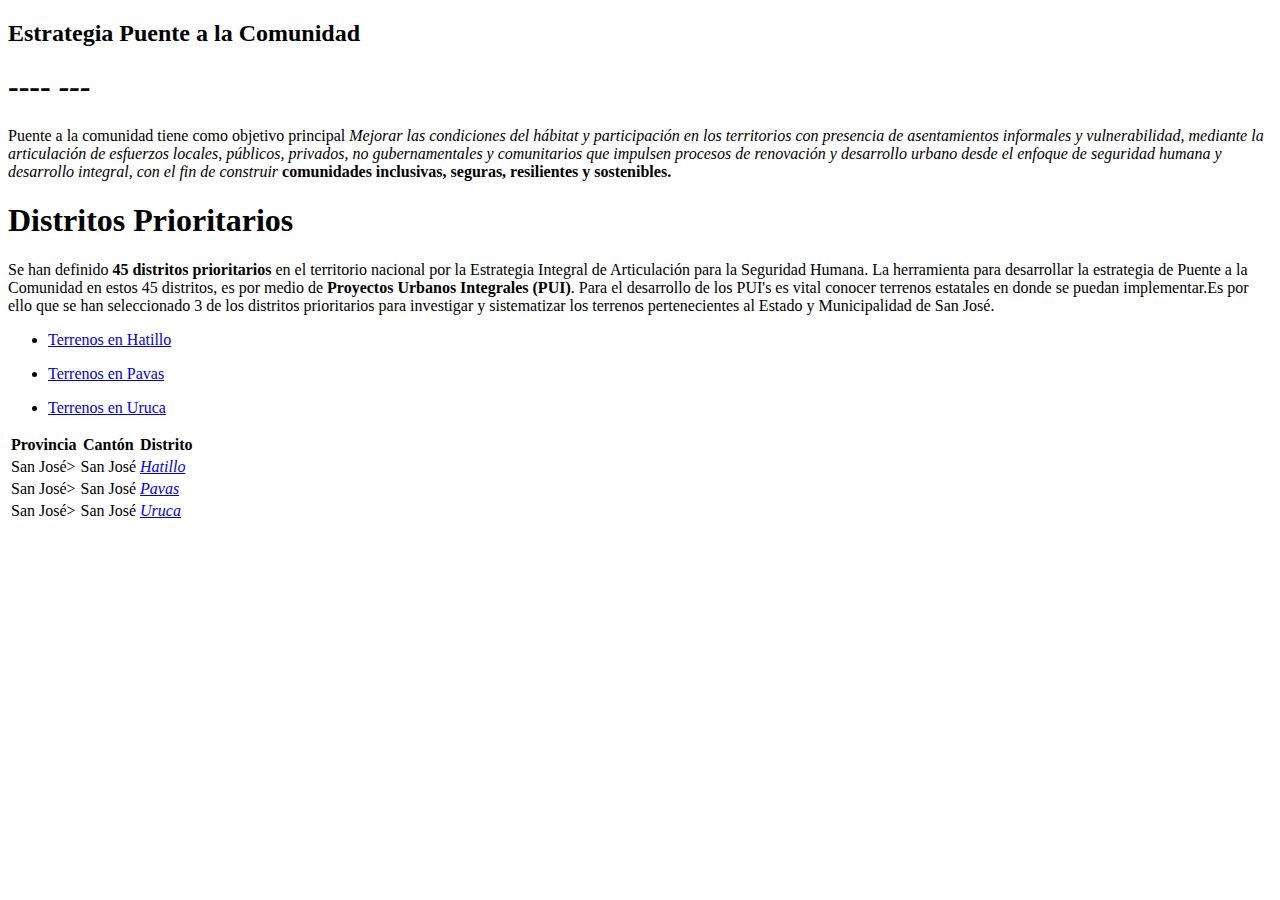
==== index.html @ 405e114e "Add files via upload" ====
<!DOCTYPE html>
<html lang="es">
<head>
    <meta charset="UTF-8">
    <title>Puente a la comunidad</title>     
</head>
<body>
    <!-- Comentario -->
    <h2>Estrategia Puente a la Comunidad</h2>
 <p>

    <h1>---- <em>---</em></h1>
<p>

        Puente a la comunidad tiene como objetivo principal <em> Mejorar las condiciones del hábitat
        y participación en los territorios con presencia de asentamientos informales y vulnerabilidad,
        mediante la articulación de esfuerzos locales, públicos, privados, no gubernamentales y comunitarios
        que impulsen procesos de renovación y desarrollo urbano desde el enfoque de seguridad humana y desarrollo integral, 
        con el fin de construir </em> <strong>comunidades inclusivas, seguras, resilientes y sostenibles. </strong>
<p>

    <h1>Distritos Prioritarios</h2>
<p>

    Se han definido <strong>45 distritos prioritarios </strong> en el territorio nacional por la Estrategia Integral
    de Articulación para la Seguridad Humana. La herramienta para desarrollar la estrategia de Puente a la Comunidad en estos 45 distritos,
    es por medio de <strong>Proyectos Urbanos Integrales (PUI)</strong>. Para el desarrollo de los PUI's es vital conocer
    terrenos estatales en donde se puedan implementar.Es por ello que se han seleccionado 3 de los distritos prioritarios para investigar
    y sistematizar los terrenos pertenecientes al Estado y Municipalidad de San José.

<p> 

    <table>
        <thead>
            <tr>
            <th>Provincia</th><th>Cantón</th><th>Distrito</th>
            </tr>
        </thead>
        <tbody>
            <tr>
                <td>San José></td><td>San José</td><td><a href="https://www.msj.go.cr/MSJ/Capital/SitePages/Distritos%20old/hatillo.aspx"><em>Hatillo</em></a></td>
            </tr>
                <td>San José></td><td>San José</td><td><a href="https://www.msj.go.cr/MSJ/Capital/SitePages/Distritos%20old/pavas.aspx"><em>Pavas</em></a></td>
            </tr>
                <td>San José></td><td>San José</td><td><a href="https://www.msj.go.cr/MSJ/Capital/SitePages/Distritos%20old/uruca.aspx"><em>Uruca</em></a></td>
            </tr>
                <nav>
                    <ul>
                      <li><a href="hatillo.html">Terrenos en Hatillo</a></li>
                    </ul>
                  </nav> 
                  <nav>
                    <ul>
                      <li><a href="pavas.html">Terrenos en Pavas</a></li>
                    </ul>
                  </nav> 
                  <nav>
                    <ul>
                      <li><a href="uruca.html">Terrenos en Uruca</a></li>
                    </ul>
                  </nav>             
</body>
</html>
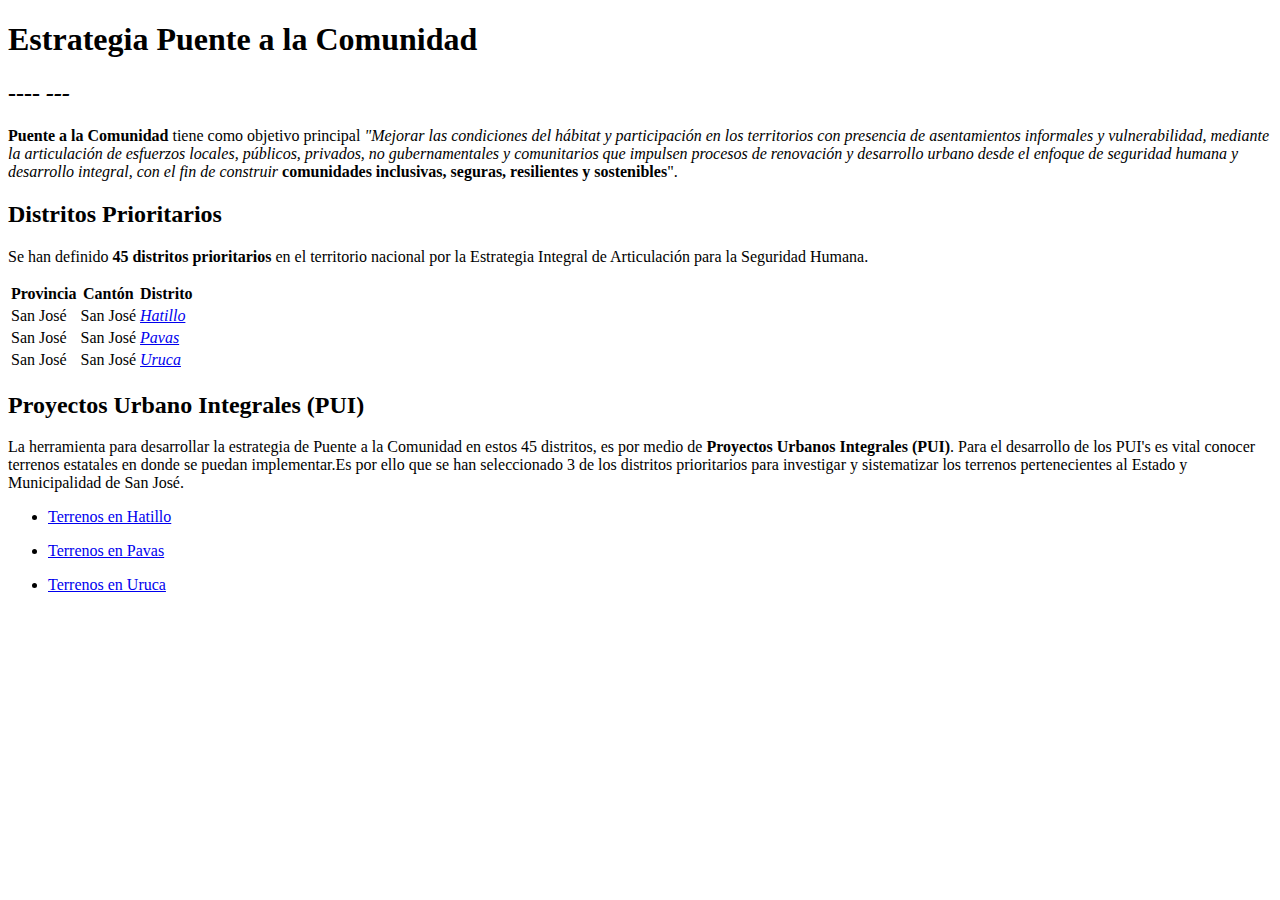
==== commit b3e04d4e: "commit inicial" ====
--- a/index.html
+++ b/index.html
@@ -6,28 +6,24 @@
 </head>
 <body>
     <!-- Comentario -->
-    <h2>Estrategia Puente a la Comunidad</h2>
+    <h1>Estrategia Puente a la Comunidad</h1>
  <p>
 
-    <h1>---- <em>---</em></h1>
+    <h2>---- <em>---</em></h2>
 <p>
 
-        Puente a la comunidad tiene como objetivo principal <em> Mejorar las condiciones del hábitat
+        <strong>Puente a la Comunidad</strong> tiene como objetivo principal <em> "Mejorar las condiciones del hábitat
         y participación en los territorios con presencia de asentamientos informales y vulnerabilidad,
         mediante la articulación de esfuerzos locales, públicos, privados, no gubernamentales y comunitarios
         que impulsen procesos de renovación y desarrollo urbano desde el enfoque de seguridad humana y desarrollo integral, 
-        con el fin de construir </em> <strong>comunidades inclusivas, seguras, resilientes y sostenibles. </strong>
+        con el fin de construir </em> <strong>comunidades inclusivas, seguras, resilientes y sostenibles</strong>". 
 <p>
 
-    <h1>Distritos Prioritarios</h2>
+    <h2>Distritos Prioritarios</h2>
 <p>
 
     Se han definido <strong>45 distritos prioritarios </strong> en el territorio nacional por la Estrategia Integral
-    de Articulación para la Seguridad Humana. La herramienta para desarrollar la estrategia de Puente a la Comunidad en estos 45 distritos,
-    es por medio de <strong>Proyectos Urbanos Integrales (PUI)</strong>. Para el desarrollo de los PUI's es vital conocer
-    terrenos estatales en donde se puedan implementar.Es por ello que se han seleccionado 3 de los distritos prioritarios para investigar
-    y sistematizar los terrenos pertenecientes al Estado y Municipalidad de San José.
-
+    de Articulación para la Seguridad Humana. 
 <p> 
 
     <table>
@@ -38,26 +34,36 @@
         </thead>
         <tbody>
             <tr>
-                <td>San José></td><td>San José</td><td><a href="https://www.msj.go.cr/MSJ/Capital/SitePages/Distritos%20old/hatillo.aspx"><em>Hatillo</em></a></td>
+                <td>San José</td><td>San José</td><td><a href="https://www.msj.go.cr/MSJ/Capital/SitePages/Distritos%20old/hatillo.aspx"><em>Hatillo</em></a></td>
             </tr>
-                <td>San José></td><td>San José</td><td><a href="https://www.msj.go.cr/MSJ/Capital/SitePages/Distritos%20old/pavas.aspx"><em>Pavas</em></a></td>
+                <td>San José</td><td>San José</td><td><a href="https://www.msj.go.cr/MSJ/Capital/SitePages/Distritos%20old/pavas.aspx"><em>Pavas</em></a></td>
             </tr>
-                <td>San José></td><td>San José</td><td><a href="https://www.msj.go.cr/MSJ/Capital/SitePages/Distritos%20old/uruca.aspx"><em>Uruca</em></a></td>
+                <td>San José</td><td>San José</td><td><a href="https://www.msj.go.cr/MSJ/Capital/SitePages/Distritos%20old/uruca.aspx"><em>Uruca</em></a></td>
             </tr>
-                <nav>
-                    <ul>
-                      <li><a href="hatillo.html">Terrenos en Hatillo</a></li>
-                    </ul>
-                  </nav> 
-                  <nav>
-                    <ul>
-                      <li><a href="pavas.html">Terrenos en Pavas</a></li>
-                    </ul>
-                  </nav> 
-                  <nav>
-                    <ul>
-                      <li><a href="uruca.html">Terrenos en Uruca</a></li>
-                    </ul>
-                  </nav>             
+          </table>
+ 
+    <h2>Proyectos Urbano Integrales (PUI)</h2>
+<p>     
+      La herramienta para desarrollar la estrategia de Puente a la Comunidad en estos 45 distritos,
+      es por medio de <strong>Proyectos Urbanos Integrales (PUI)</strong>. Para el desarrollo de los PUI's es vital conocer
+      terrenos estatales en donde se puedan implementar.Es por ello que se han seleccionado 3 de los distritos prioritarios para investigar
+      y sistematizar los terrenos pertenecientes al Estado y Municipalidad de San José.
+<p>
+
+  <nav>
+      <ul>
+        <li><a href="hatillo.html">Terrenos en Hatillo</a></li>
+       </ul>
+   </nav> 
+    <nav>
+       <ul>
+         <li><a href="pavas.html">Terrenos en Pavas</a></li>
+       </ul>
+      </nav> 
+      <nav>
+          <ul>
+             <li><a href="uruca.html">Terrenos en Uruca</a></li>
+           </ul>
+           </nav>             
 </body>
 </html>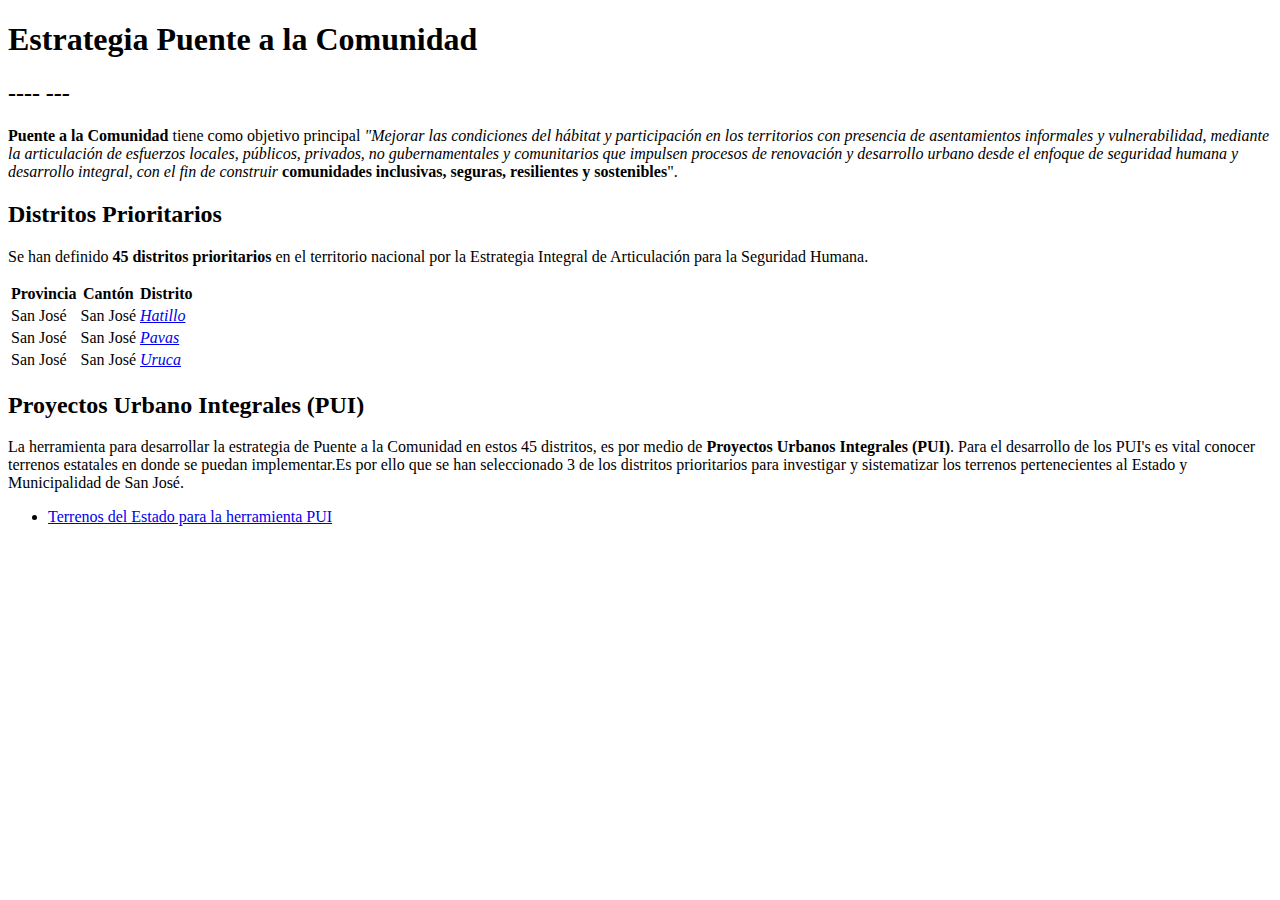
==== commit f96ae36e: "segundo" ====
--- a/index.html
+++ b/index.html
@@ -52,18 +52,8 @@
 
   <nav>
       <ul>
-        <li><a href="hatillo.html">Terrenos en Hatillo</a></li>
+        <li><a href="Terrenos.html">Terrenos del Estado para la herramienta PUI</a></li>
        </ul>
-   </nav> 
-    <nav>
-       <ul>
-         <li><a href="pavas.html">Terrenos en Pavas</a></li>
-       </ul>
-      </nav> 
-      <nav>
-          <ul>
-             <li><a href="uruca.html">Terrenos en Uruca</a></li>
-           </ul>
-           </nav>             
+   </nav>           
 </body>
 </html>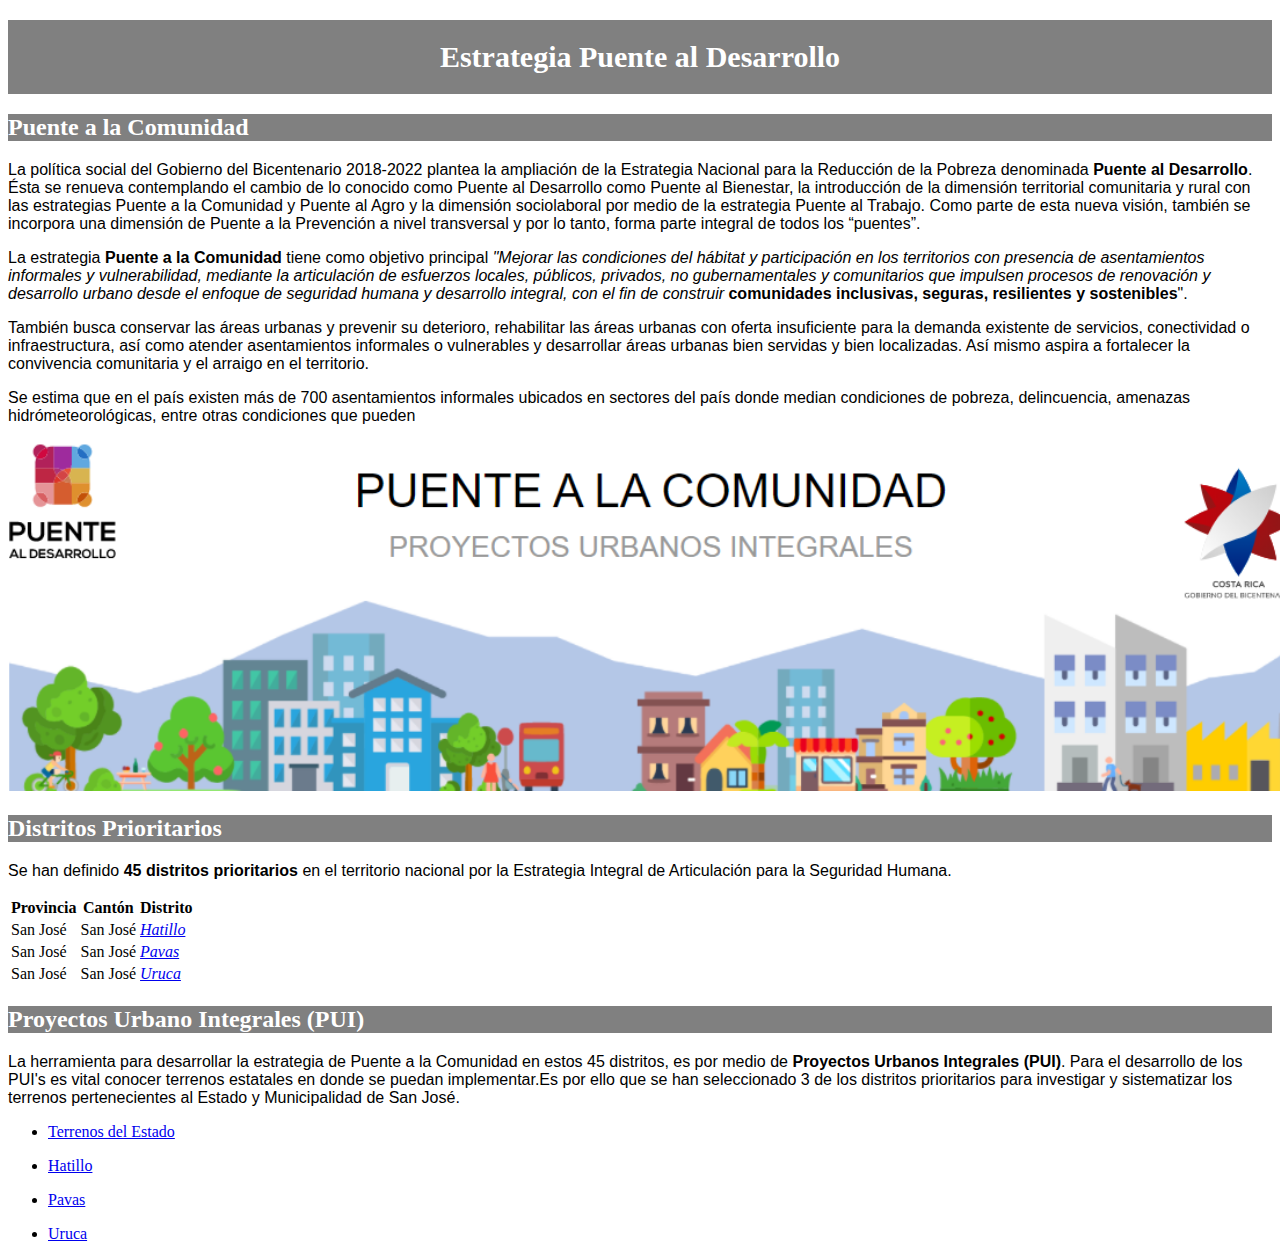
==== commit 289d0789: "tercer commit" ====
--- a/index.html
+++ b/index.html
@@ -1,23 +1,47 @@
 <!DOCTYPE html>
 <html lang="es">
-<head>
+
     <meta charset="UTF-8">
     <title>Puente a la comunidad</title>     
-</head>
+
 <body>
-    <!-- Comentario -->
-    <h1>Estrategia Puente a la Comunidad</h1>
- <p>
+ 
+    <h1>Estrategia Puente al Desarrollo</h1>
+<p>
+<p>
+<p></p>   
 
-    <h2>---- <em>---</em></h2>
+    <h2>Puente a la Comunidad</h2>
+<p> La política social del Gobierno del Bicentenario 2018-2022 plantea la ampliación de la Estrategia Nacional
+    para la Reducción de la Pobreza denominada <strong>Puente al Desarrollo</strong>. 
+    Ésta se renueva contemplando el cambio de lo conocido como Puente al Desarrollo como Puente al Bienestar,
+    la introducción de la dimensión territorial comunitaria y rural con las estrategias Puente a la Comunidad
+    y Puente al Agro y la dimensión sociolaboral por medio de la estrategia Puente al Trabajo. 
+    Como parte de esta nueva visión, también se incorpora una dimensión de Puente a la Prevención a nivel
+    transversal y por lo tanto, forma parte integral de todos los “puentes”. 
+</p> 
+</p> 
+   
+<p>     
+    La estrategia <strong>Puente a la Comunidad</strong> tiene como objetivo principal <em> "Mejorar las condiciones del hábitat
+    y participación en los territorios con presencia de asentamientos informales y vulnerabilidad,
+    mediante la articulación de esfuerzos locales, públicos, privados, no gubernamentales y comunitarios
+    que impulsen procesos de renovación y desarrollo urbano desde el enfoque de seguridad humana y desarrollo integral, 
+    con el fin de construir </em> <strong>comunidades inclusivas, seguras, resilientes y sostenibles</strong>". 
+</p>
 <p>
-
-        <strong>Puente a la Comunidad</strong> tiene como objetivo principal <em> "Mejorar las condiciones del hábitat
-        y participación en los territorios con presencia de asentamientos informales y vulnerabilidad,
-        mediante la articulación de esfuerzos locales, públicos, privados, no gubernamentales y comunitarios
-        que impulsen procesos de renovación y desarrollo urbano desde el enfoque de seguridad humana y desarrollo integral, 
-        con el fin de construir </em> <strong>comunidades inclusivas, seguras, resilientes y sostenibles</strong>". 
+    También busca conservar las áreas urbanas y prevenir su deterioro, rehabilitar las áreas urbanas con oferta
+    insuficiente para la demanda existente de servicios, conectividad o infraestructura, así como atender
+    asentamientos informales o vulnerables y desarrollar áreas urbanas bien servidas y bien localizadas.
+    Así mismo aspira a fortalecer la convivencia comunitaria y el arraigo en el territorio.
+</p> 
 <p>
+    Se estima que en el país existen más de 700 asentamientos informales ubicados en sectores del país donde median condiciones de pobreza,
+    delincuencia, amenazas hidrómeteorológicas, entre otras condiciones que pueden 
+</p>
+    
+    <img src="img/Puente.png" height="350" >
+<p> 
 
     <h2>Distritos Prioritarios</h2>
 <p>
@@ -49,11 +73,27 @@
       terrenos estatales en donde se puedan implementar.Es por ello que se han seleccionado 3 de los distritos prioritarios para investigar
       y sistematizar los terrenos pertenecientes al Estado y Municipalidad de San José.
 <p>
-
+    <link rel="stylesheet" href="css/estilos.css">
   <nav>
       <ul>
-        <li><a href="Terrenos.html">Terrenos del Estado para la herramienta PUI</a></li>
+        <li><a href="Terrenos.html">Terrenos del Estado</a></li>
        </ul>
-   </nav>           
+ </nav>
+
+ <nav>
+    <ul>
+      <li><a href="Hatillo.html">Hatillo</a></li>
+     </ul>
+</nav>
+ <nav>
+    <ul>
+      <li><a href="Pavas.html">Pavas</a></li>
+     </ul>
+</nav>
+<nav>
+    <ul>
+      <li><a href="Uruca.html">Uruca</a></li>
+     </ul>
+</nav>
 </body>
 </html>--- a/css/estilos.css
+++ b/css/estilos.css
@@ -0,0 +1,68 @@
+/*titulo terreno*/
+h1{
+	padding: 20px;
+	text-align: center;
+	background: rgb(156, 155, 155);
+	color: white;
+	font-size: 30px;
+}
+
+html, body, #mapid { 
+  height: 850px;
+  width: auto;
+}
+
+.estiloIconos {
+  color: rgb(13, 13, 14);
+}
+
+.leaflet-verticalcenter {
+  position: absolute;
+  z-index: 1000;
+  pointer-events: none;
+  top: 50%;
+  transform: translateY(-50%);
+  padding-top: 10px;
+}
+
+p {
+  font-family: Arial;
+}
+
+h1,h2 {
+  color:white;
+  background-color:grey;
+}
+/* Selectores para la leyenda de leaflet-choropleth */
+.legend {
+	color: #555;
+	padding: 6px 8px;
+	font: 12px Arial, Arial, Arial;
+	font-weight: bold;
+	background: white;
+	background: rgba(255,255,255,0.8);
+	box-shadow: 0 0 15px rgba(0,0,0,0.2);
+	border-radius: 5px;
+}
+
+.legend ul {
+	list-style-type: none;
+	padding: 0;
+	margin: 0;
+	clear: both;
+}
+
+.legend li {
+	display: inline-block;
+	width: 30px;
+	height: 22px;
+}
+
+.legend .min {
+	float: left;
+	padding-bottom: 5px;
+}
+
+.legend .max {
+	float: right;
+}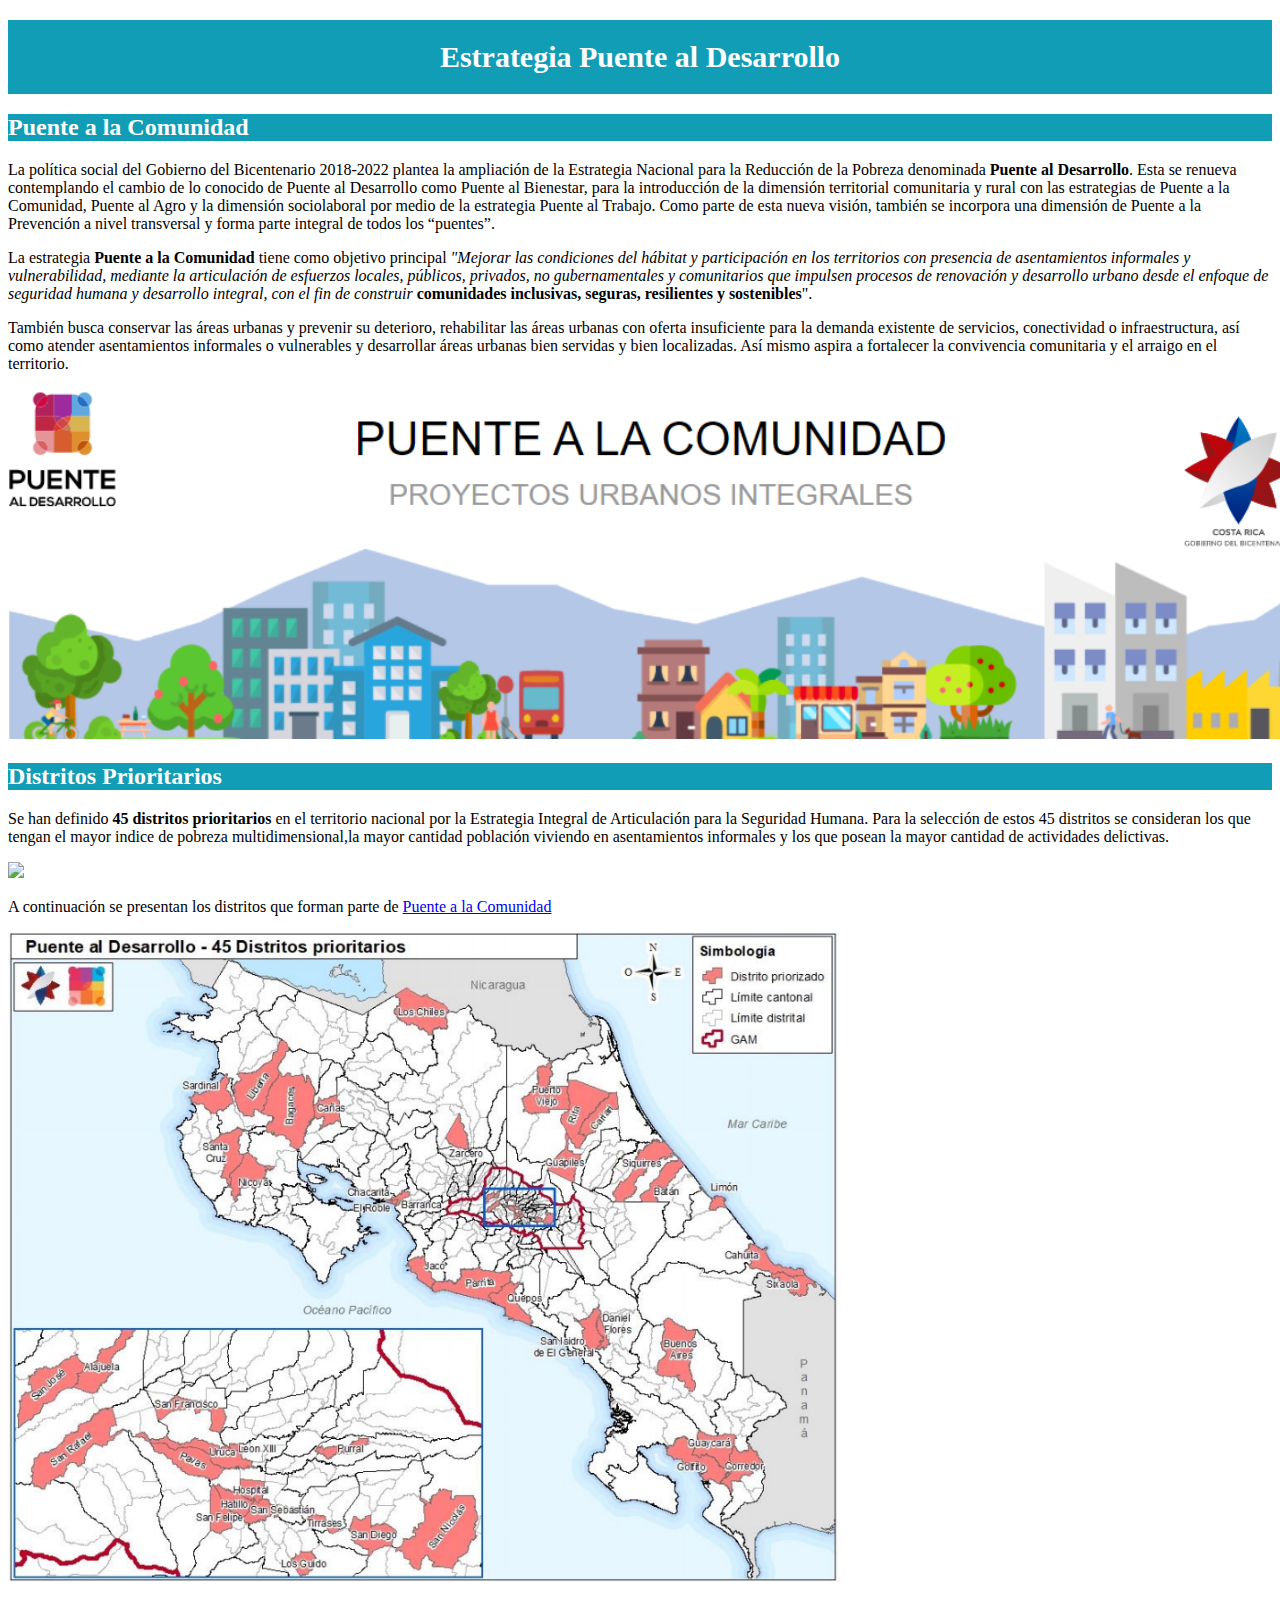
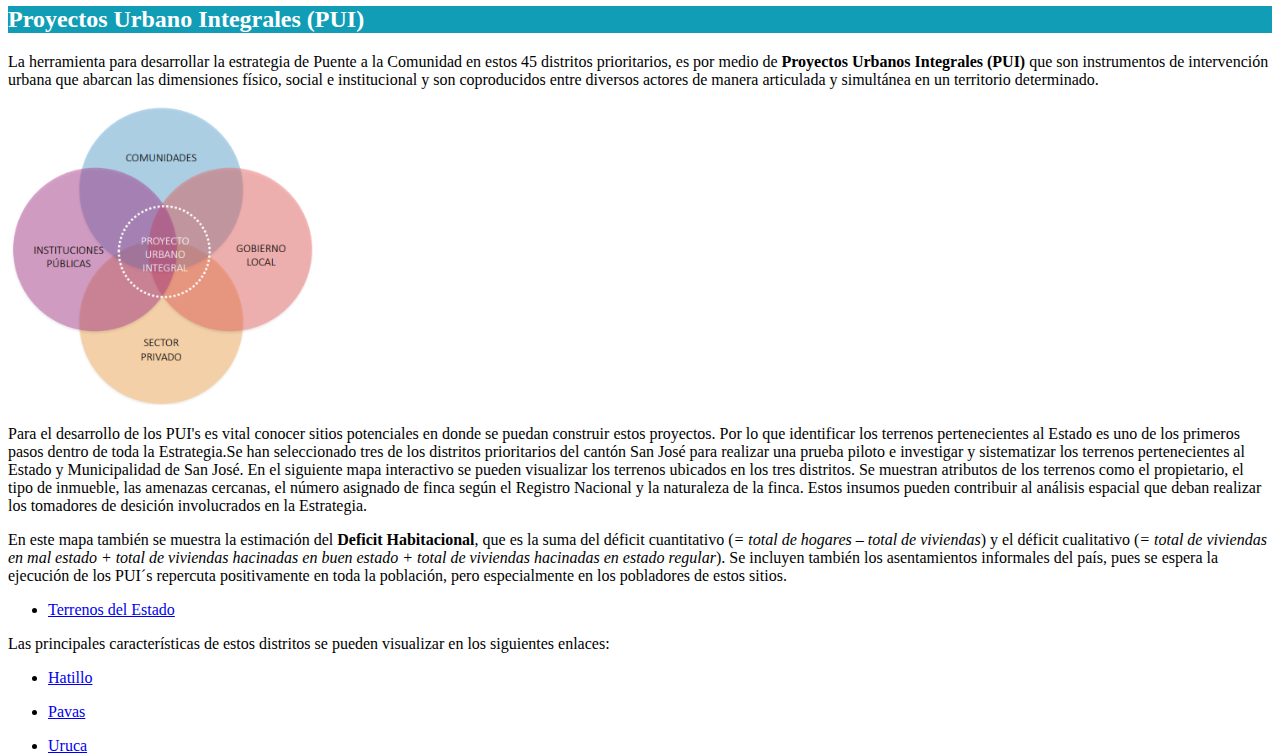
==== commit 5b1f994a: "commit final" ====
--- a/index.html
+++ b/index.html
@@ -14,64 +14,72 @@
     <h2>Puente a la Comunidad</h2>
 <p> La política social del Gobierno del Bicentenario 2018-2022 plantea la ampliación de la Estrategia Nacional
     para la Reducción de la Pobreza denominada <strong>Puente al Desarrollo</strong>. 
-    Ésta se renueva contemplando el cambio de lo conocido como Puente al Desarrollo como Puente al Bienestar,
-    la introducción de la dimensión territorial comunitaria y rural con las estrategias Puente a la Comunidad
-    y Puente al Agro y la dimensión sociolaboral por medio de la estrategia Puente al Trabajo. 
+    Esta se renueva contemplando el cambio de lo conocido de Puente al Desarrollo como Puente al Bienestar,
+    para la introducción de la dimensión territorial comunitaria y rural con las estrategias de Puente a la Comunidad,
+    Puente al Agro y la dimensión sociolaboral por medio de la estrategia Puente al Trabajo. 
     Como parte de esta nueva visión, también se incorpora una dimensión de Puente a la Prevención a nivel
-    transversal y por lo tanto, forma parte integral de todos los “puentes”. 
-</p> 
+    transversal y forma parte integral de todos los “puentes”. 
 </p> 
    
-<p>     
-    La estrategia <strong>Puente a la Comunidad</strong> tiene como objetivo principal <em> "Mejorar las condiciones del hábitat
-    y participación en los territorios con presencia de asentamientos informales y vulnerabilidad,
-    mediante la articulación de esfuerzos locales, públicos, privados, no gubernamentales y comunitarios
-    que impulsen procesos de renovación y desarrollo urbano desde el enfoque de seguridad humana y desarrollo integral, 
-    con el fin de construir </em> <strong>comunidades inclusivas, seguras, resilientes y sostenibles</strong>". 
-</p>
-<p>
-    También busca conservar las áreas urbanas y prevenir su deterioro, rehabilitar las áreas urbanas con oferta
-    insuficiente para la demanda existente de servicios, conectividad o infraestructura, así como atender
-    asentamientos informales o vulnerables y desarrollar áreas urbanas bien servidas y bien localizadas.
-    Así mismo aspira a fortalecer la convivencia comunitaria y el arraigo en el territorio.
-</p> 
-<p>
-    Se estima que en el país existen más de 700 asentamientos informales ubicados en sectores del país donde median condiciones de pobreza,
-    delincuencia, amenazas hidrómeteorológicas, entre otras condiciones que pueden 
-</p>
+<p>La estrategia <strong>Puente a la Comunidad</strong> tiene como objetivo principal <em> "Mejorar las condiciones del hábitat
+y participación en los territorios con presencia de asentamientos informales y vulnerabilidad,
+ mediante la articulación de esfuerzos locales, públicos, privados, no gubernamentales y comunitarios
+que impulsen procesos de renovación y desarrollo urbano desde el enfoque de seguridad humana y desarrollo integral, 
+con el fin de construir </em> <strong>comunidades inclusivas, seguras, resilientes y sostenibles</strong>".</p>
+
+<p>También busca conservar las áreas urbanas y prevenir su deterioro, rehabilitar las áreas urbanas con oferta
+insuficiente para la demanda existente de servicios, conectividad o infraestructura, así como atender
+asentamientos informales o vulnerables y desarrollar áreas urbanas bien servidas y bien localizadas.
+Así mismo aspira a fortalecer la convivencia comunitaria y el arraigo en el territorio.</p> 
+
     
-    <img src="img/Puente.png" height="350" >
-<p> 
+<p> <img src="img/Puente.png" height="350" ></p>
 
-    <h2>Distritos Prioritarios</h2>
+<p> <h2>Distritos Prioritarios</h2></p>
 <p>
 
     Se han definido <strong>45 distritos prioritarios </strong> en el territorio nacional por la Estrategia Integral
-    de Articulación para la Seguridad Humana. 
+    de Articulación para la Seguridad Humana. Para la selección de estos 45 distritos se consideran los que tengan el mayor
+    indice de pobreza multidimensional,la mayor cantidad población viviendo en asentamientos informales y los que
+    posean la mayor cantidad de actividades delictivas.
+<p>
+    <img src="img/asentamiento1.png" height="300" >
+</p>
+<p>
+    A continuación se presentan los distritos que forman parte de <a href="https://www.mivah.go.cr/Puente-Comunidad.shtml"<strong>Puente a la Comunidad</strong></a>
+</p>
+<img src="img/PuenteDistritos.PNG" height="650" >
 <p> 
-
-    <table>
-        <thead>
-            <tr>
-            <th>Provincia</th><th>Cantón</th><th>Distrito</th>
-            </tr>
-        </thead>
-        <tbody>
-            <tr>
-                <td>San José</td><td>San José</td><td><a href="https://www.msj.go.cr/MSJ/Capital/SitePages/Distritos%20old/hatillo.aspx"><em>Hatillo</em></a></td>
-            </tr>
-                <td>San José</td><td>San José</td><td><a href="https://www.msj.go.cr/MSJ/Capital/SitePages/Distritos%20old/pavas.aspx"><em>Pavas</em></a></td>
-            </tr>
-                <td>San José</td><td>San José</td><td><a href="https://www.msj.go.cr/MSJ/Capital/SitePages/Distritos%20old/uruca.aspx"><em>Uruca</em></a></td>
-            </tr>
-          </table>
- 
+    
     <h2>Proyectos Urbano Integrales (PUI)</h2>
 <p>     
-      La herramienta para desarrollar la estrategia de Puente a la Comunidad en estos 45 distritos,
-      es por medio de <strong>Proyectos Urbanos Integrales (PUI)</strong>. Para el desarrollo de los PUI's es vital conocer
-      terrenos estatales en donde se puedan implementar.Es por ello que se han seleccionado 3 de los distritos prioritarios para investigar
-      y sistematizar los terrenos pertenecientes al Estado y Municipalidad de San José.
+      La herramienta para desarrollar la estrategia de Puente a la Comunidad en estos 45 distritos prioritarios,
+      es por medio de <strong>Proyectos Urbanos Integrales (PUI)</strong> que son instrumentos de intervención urbana que
+      abarcan las dimensiones físico, social e institucional y son coproducidos entre diversos actores de manera articulada
+      y simultánea en un territorio determinado. 
+    </p>     
+ 
+
+    <p>
+                <img src="img/PUI.PNG" height="300">
+</p>   
+<p>     
+      Para el desarrollo de los PUI's es vital conocer sitios potenciales en donde se puedan construir estos proyectos. Por lo que
+      identificar los terrenos pertenecientes al Estado es uno de los primeros pasos dentro de toda la Estrategia.Se han seleccionado tres de los distritos prioritarios
+      del cantón San José para realizar una prueba piloto e investigar y sistematizar los terrenos pertenecientes al Estado y Municipalidad de San José.
+      En el siguiente mapa interactivo se pueden visualizar los terrenos ubicados en los tres distritos. Se muestran atributos de los terrenos como el propietario, 
+      el tipo de inmueble, las amenazas cercanas, el número asignado de finca según el Registro Nacional y la naturaleza de la finca. 
+      Estos insumos pueden contribuir al análisis espacial que deban realizar los tomadores de desición involucrados en la Estrategia.
+</p>
+</p>
+      En este mapa también se muestra la estimación del <strong>Deficit Habitacional</strong>, que es la suma del déficit cuantitativo
+      (<em>= total de hogares – total de viviendas</em>) y el déficit cualitativo (<em>= total de viviendas en mal estado +
+      total de viviendas hacinadas en buen estado + total de viviendas hacinadas en estado regular</em>). Se incluyen también los 
+      asentamientos informales del país, pues se espera la ejecución de los PUI´s repercuta positivamente en toda la población, pero especialmente
+      en los pobladores de estos sitios. 
+    
+
+</p>
 <p>
     <link rel="stylesheet" href="css/estilos.css">
   <nav>
@@ -79,7 +87,11 @@
         <li><a href="Terrenos.html">Terrenos del Estado</a></li>
        </ul>
  </nav>
+</p>
 
+<p>
+Las principales características de estos distritos se pueden visualizar en los siguientes enlaces:
+</p>
  <nav>
     <ul>
       <li><a href="Hatillo.html">Hatillo</a></li>
@@ -95,5 +107,7 @@
       <li><a href="Uruca.html">Uruca</a></li>
      </ul>
 </nav>
+<p>
+</p>
 </body>
 </html>--- a/css/estilos.css
+++ b/css/estilos.css
@@ -2,13 +2,13 @@
 h1{
 	padding: 20px;
 	text-align: center;
-	background: rgb(156, 155, 155);
+	background: rgb(110, 180, 171);
 	color: white;
 	font-size: 30px;
 }
 
 html, body, #mapid { 
-  height: 850px;
+  height: 700px;
   width: auto;
 }
 
@@ -26,12 +26,12 @@
 }
 
 p {
-  font-family: Arial;
+  font-family: 'Times New Roman';
 }
 
 h1,h2 {
   color:white;
-  background-color:grey;
+  background-color:rgb(17, 157, 182);
 }
 /* Selectores para la leyenda de leaflet-choropleth */
 .legend {
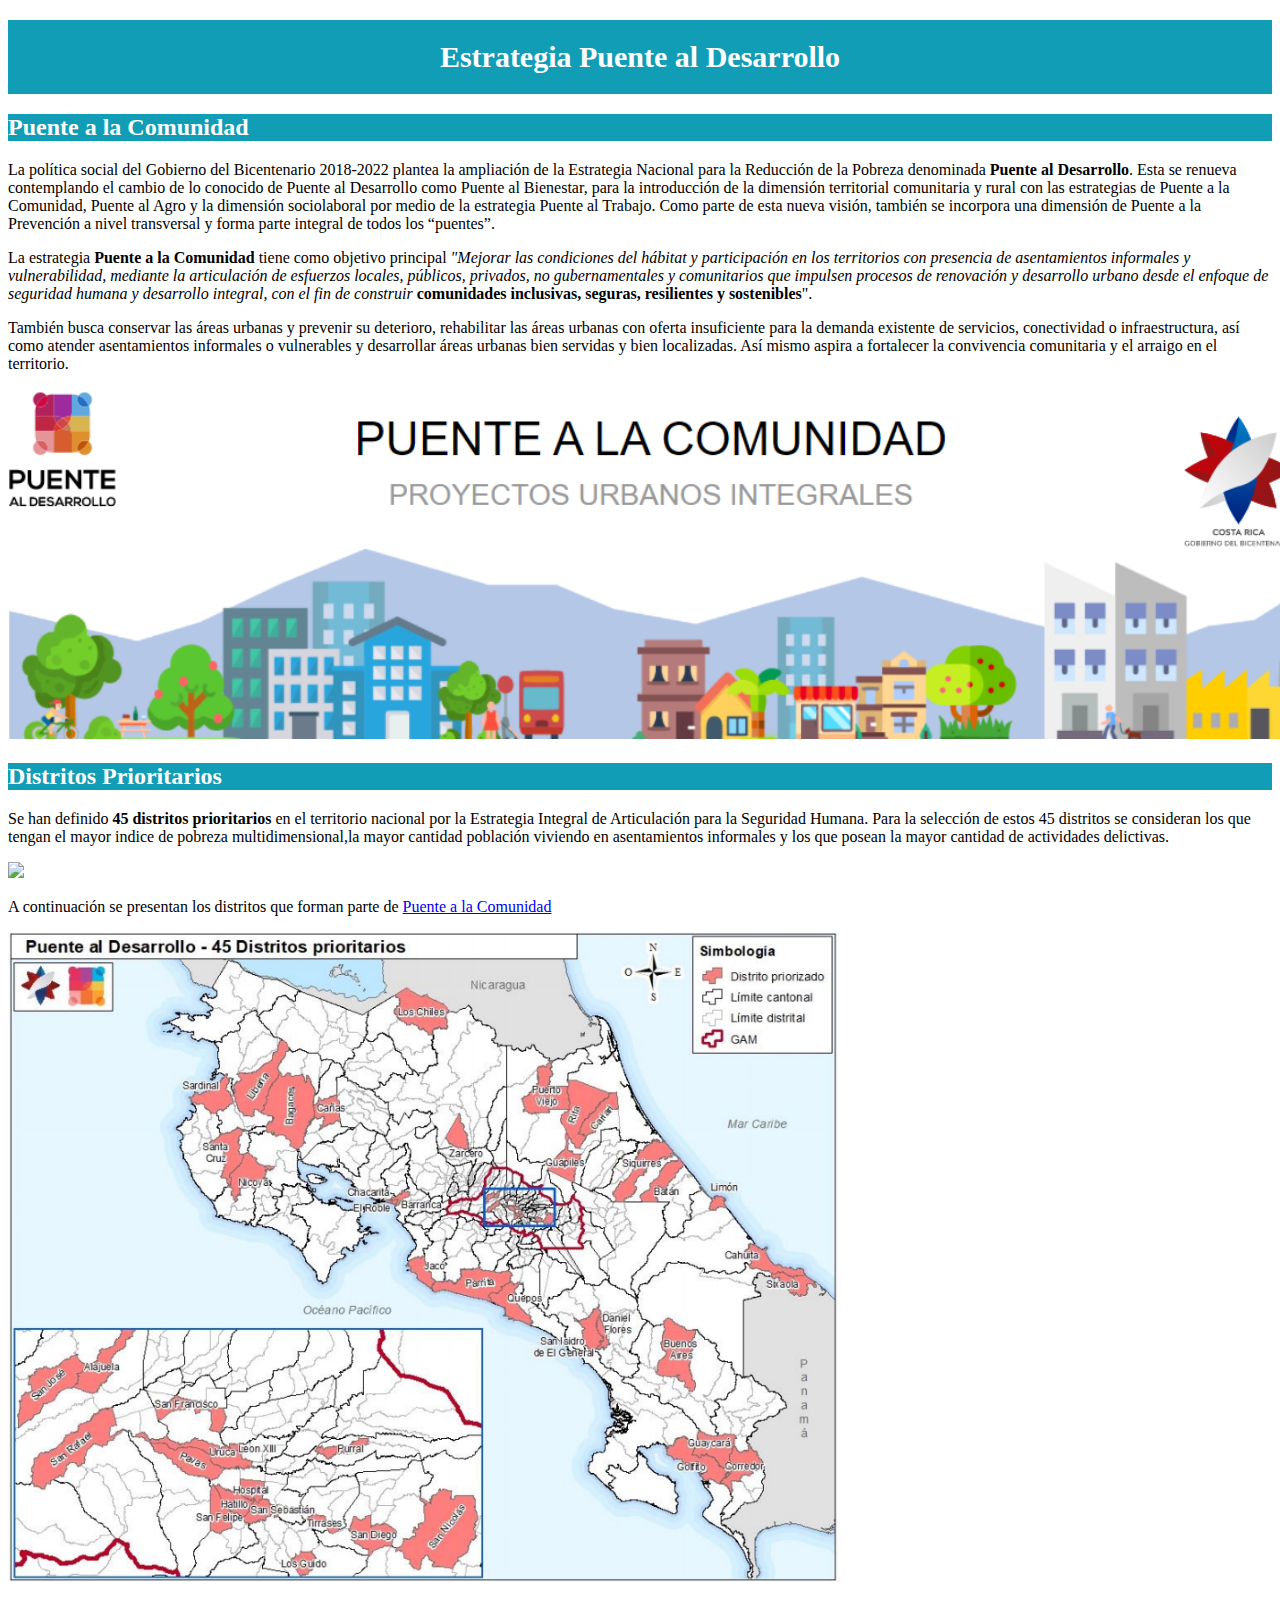
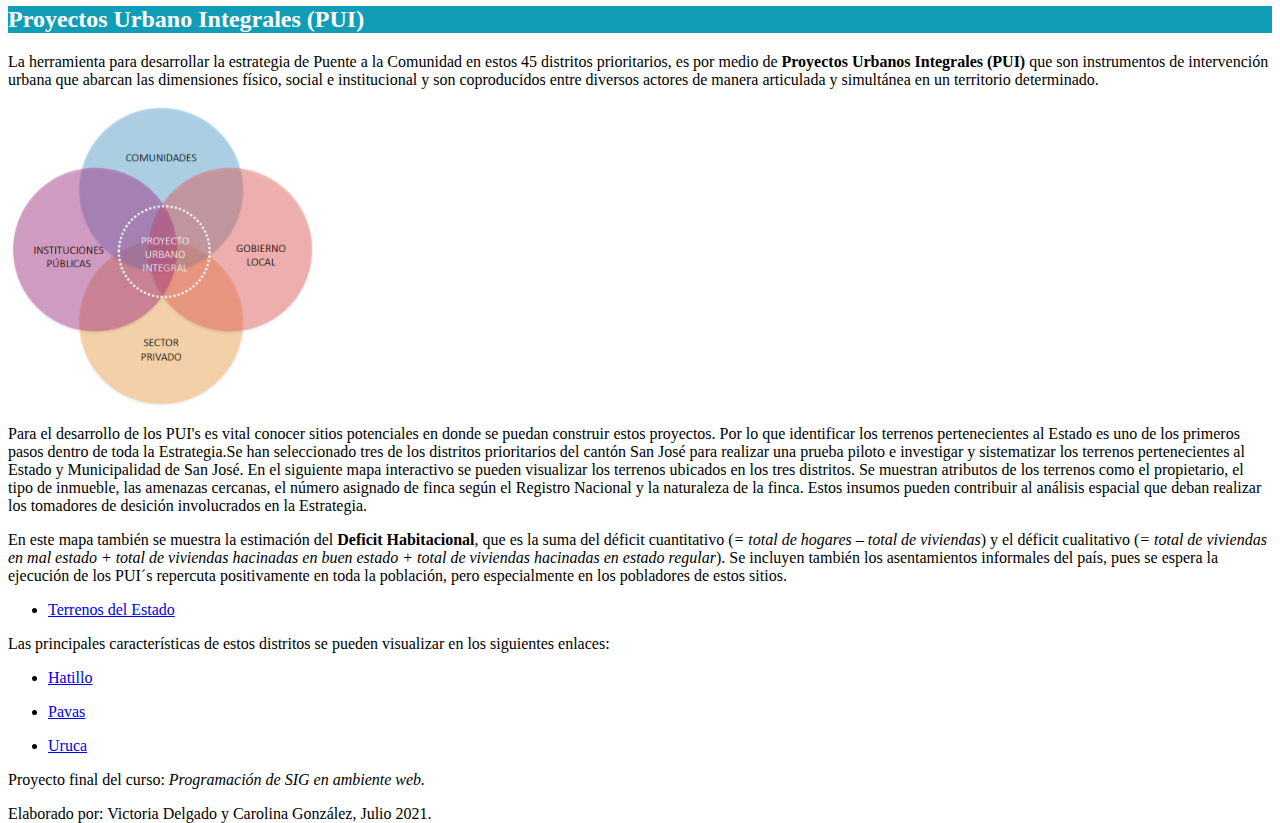
==== commit 1e844d6c: "commit final" ====
--- a/index.html
+++ b/index.html
@@ -109,5 +109,15 @@
 </nav>
 <p>
 </p>
+
+<p>Proyecto final del curso: <em>Programación de SIG en ambiente web.</em></p>
+
+
+<p>Elaborado por: Victoria Delgado y Carolina González, Julio 2021.</p>
+
+<p>
+    
+
+</p>
 </body>
 </html>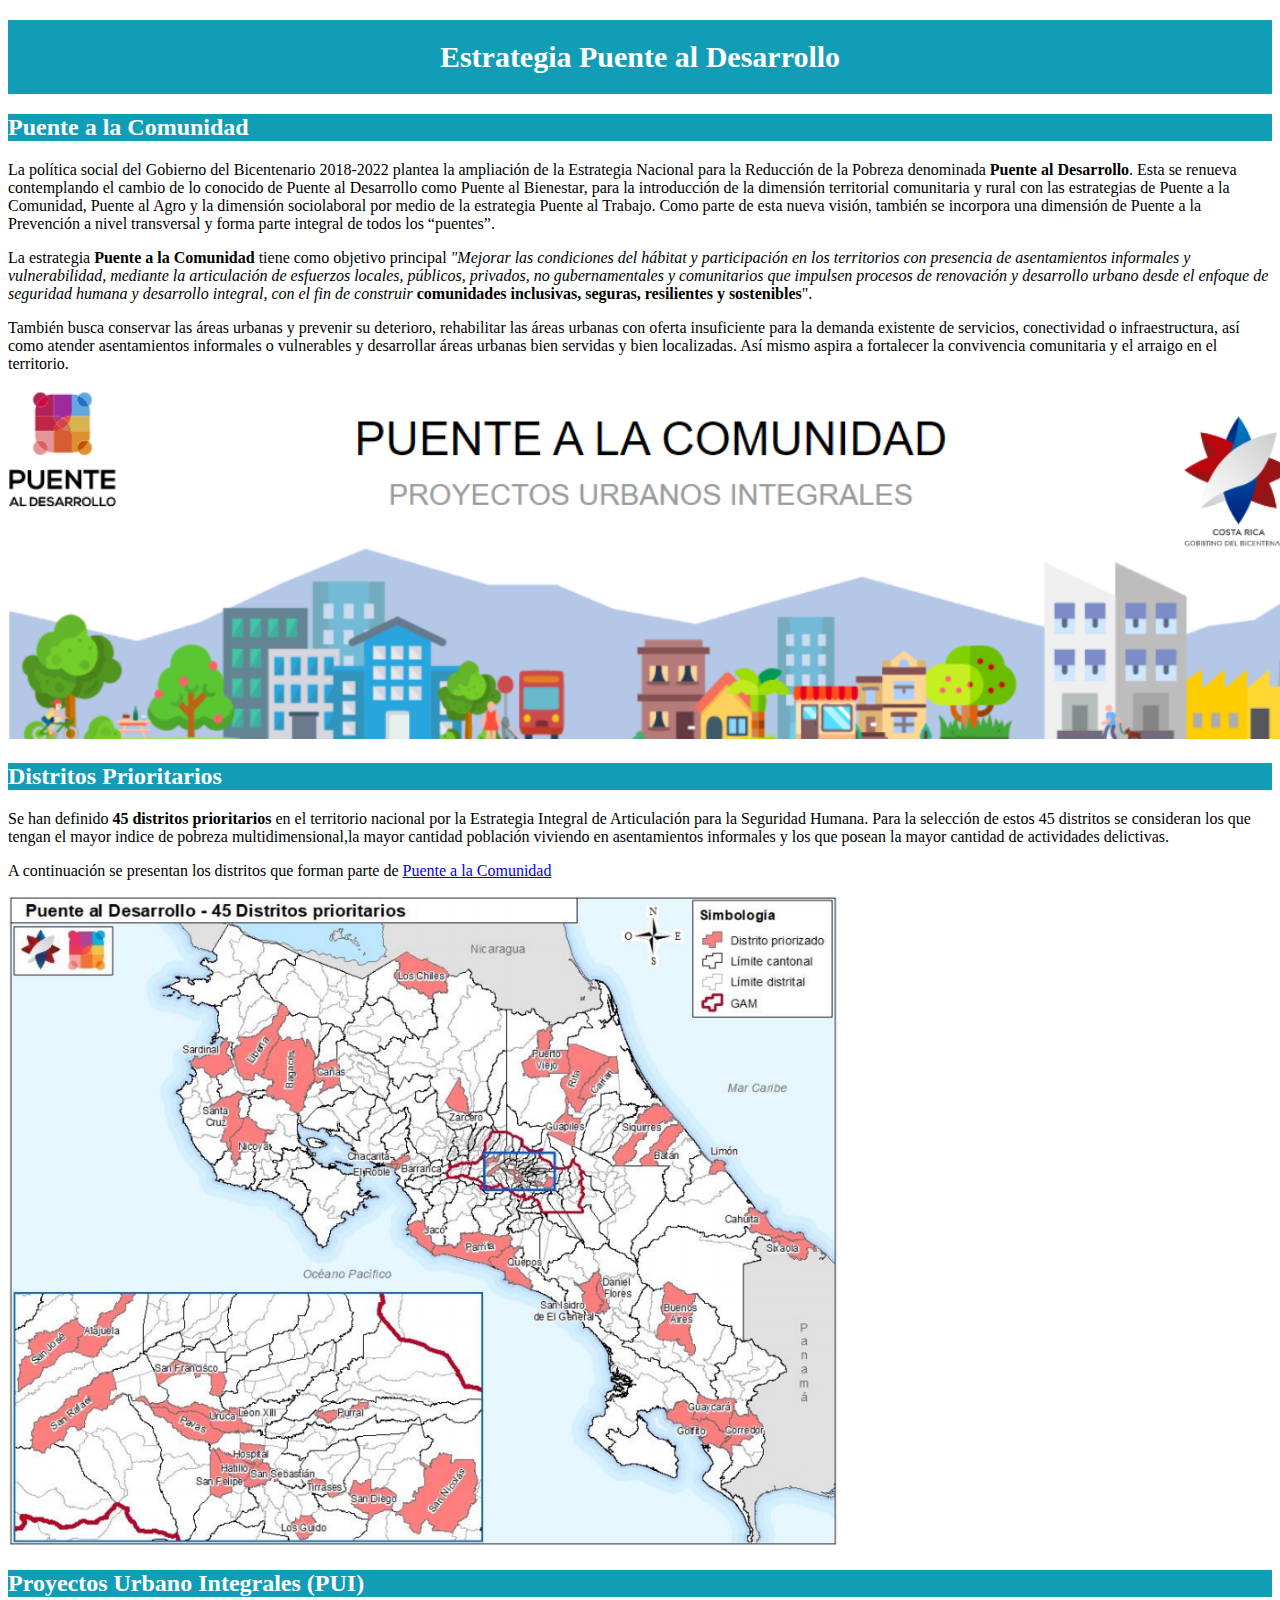
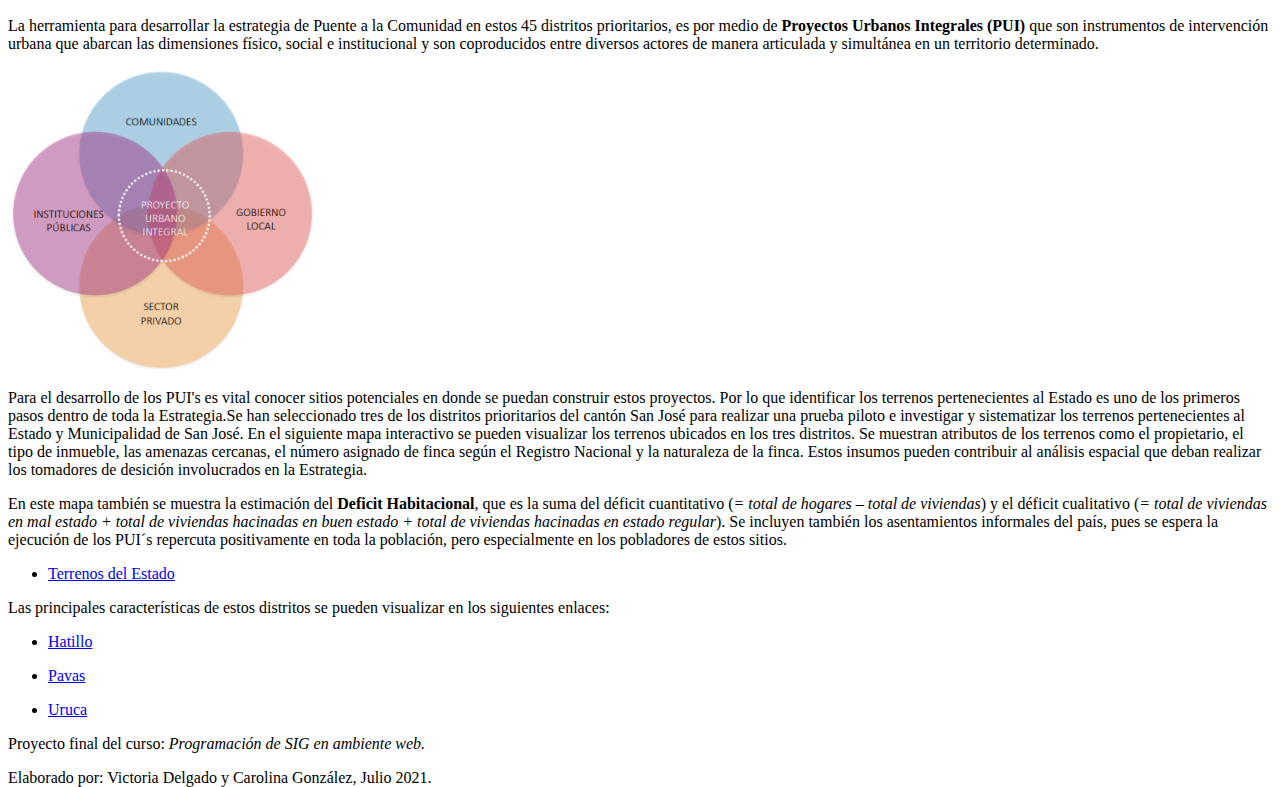
==== commit 89008824: "commit final" ====
--- a/index.html
+++ b/index.html
@@ -43,8 +43,10 @@
     indice de pobreza multidimensional,la mayor cantidad población viviendo en asentamientos informales y los que
     posean la mayor cantidad de actividades delictivas.
 <p>
-    <img src="img/asentamiento1.png" height="300" >
+
+
 </p>
+
 <p>
     A continuación se presentan los distritos que forman parte de <a href="https://www.mivah.go.cr/Puente-Comunidad.shtml"<strong>Puente a la Comunidad</strong></a>
 </p>
